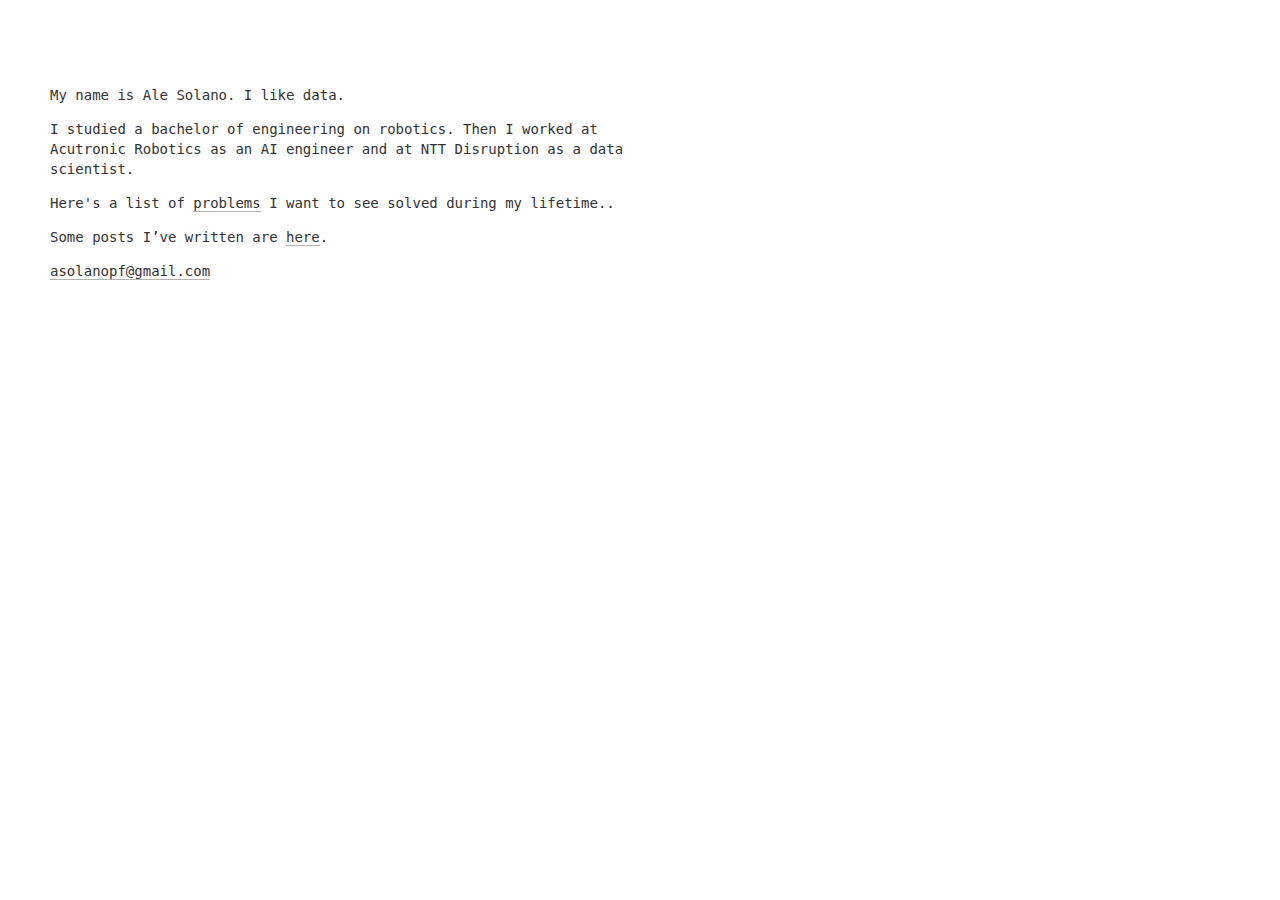
==== index.html @ a9a59138 "add icon" ====
<!DOCTYPE html>
<html lang="en">

<head>

    <head>
        <meta charset="utf-8">
        <meta http-equiv="X-UA-Compatible" content="IE=edge">
        <link rel="icon" href="/assets/favicon/32.png" sizes="32x32">
        <link rel="icon" href="/assets/favicon/192.png" sizes="192x192">
        <meta name="viewport" content="width=device-width, initial-scale=1">
        <!-- Begin Jekyll SEO tag v2.7.1 -->
        <title>Ale Solano | Data, Machine Learning </title>
        <meta name="generator" content="Jekyll v3.9.0" />

        <!-- I don't know what this is -->
        <link rel="canonical" href="https://alesolano.xyz/" />

        <meta name="description"
            content="Data, Machine Learning" />

        <!-- Facebook card, in case the website is linked in Facebook, WhatsApp, or whatever -->
        <!-- See https://ogp.me/ -->
        <meta property="og:title" content="Ale Solano" />
        <meta property="og:locale" content="en_US" />
        <meta property="og:description" content="Data, Machine Learning" />
        <meta property="og:url" content="https://alesolano.xyz/" />
        <meta property="og:site_name" content="Ale Solano" />

        <!-- Twitter card, in case the website is linked in Twitter -->
        <!-- See https://developer.twitter.com/en/docs/twitter-for-websites/cards/overview/summary -->
        <meta name="twitter:card" content="summary" />
        <!-- meta property="twitter:title" content="Ale Solano" /-->
        <meta name="twitter:title" content="Ale Solano" />
        <meta name="twitter:description" content="A description" />
        <meta name="twitter:image" content="An image" />
        <!-- script type="application/ld+json">
                 {"url":"https://dcgross.com/","@type":"WebSite","description":"I work on Pioneer. Previously I was a Partner at Y-Combinator and started its AI program. I’m an investor in companies like GitHub, Figma, Gusto, Notion, Opendoor, Cruise Automation, Coinbase, and others.","headline":"Daniel Gross","name":"Daniel Gross","@context":"https://schema.org"}
            </script-->
        <meta name="twitter:card" content="summary_large_image">

        <!-- End Jekyll SEO tag -->

        <link rel="stylesheet" href="assets/core.css">

    </head>
</head>

<body>
    <div class="header">
        <section></section>
    </div>
    <div id="content">
        <div class="code" style="max-width:600px;">
            <p>
                My name is Ale Solano. I like data.
            </p>
            <p>
                I studied a bachelor of engineering on robotics.
                Then I worked at Acutronic Robotics as an AI engineer and at NTT Disruption as a data scientist.
            </p>
            <p>
                Here's a list of <a href="/problems">problems</a> I want to see solved during my lifetime..
            </p>
            <p>
                Some posts I’ve written are <a href="/posts">here</a>.
            </p>
            <p>
                <a href="asolanopf@gmail.com">asolanopf@gmail.com</a>
            </p>
        </div>
    </div>
</body>

</html>
---- assets/core.css ----
* {
	-webkit-box-sizing: border-box;
	-moz-box-sizing: border-box;
	box-sizing: border-box
}

html {
	margin: 0;
	padding: 0;
	height: 100%
}

body {
	font-size: 14px;
	line-height: 20px;
	font-weight: normal;
	font-style: normal;
	font-family: -apple-system, BlinkMacSystemFont, "Segoe UI", Roboto, Helvetica, Arial, sans-serif, "Apple Color Emoji", "Segoe UI Emoji", "Segoe UI Symbol";
	color: #333333;
	padding: 20px;
	margin: 0;
	-webkit-font-smoothing: antialiased;
	-webkit-text-size-adjust: 100%
}

@media (min-width: 992px) {
	body {
		padding: 35px 50px
	}
}

h1,
h2,
h3,
h4,
h5,
h6 {
	margin-bottom: 1rem;
	line-height: 1.25;
	color: #313131
}

h1 {
	font-size: 2rem
}

h2 {
	margin-top: 1rem;
	font-size: 1.5rem
}

h3 {
	margin-top: 1.5rem;
	font-size: 1.25rem
}

h4,
h5,
h6 {
	margin-top: 1.1rem;
	font-size: 1.1rem
}

img {
	max-width: 100%
}

a {
	color: inherit;
	text-decoration: none;
	border-bottom: 1px solid #b1b1b1
}

a.image {
	display: block;
	text-align: center;
	border: 0;
	border-radius: 5px;
	margin: 30px 0
}

a:hover {
	border-bottom: 1px solid #555
}

mark {
	background: #eee
}

blockquote {
	border-left: 5px solid #ccc;
	margin: 40px 0;
	padding: 5px 30px;
	background: #eee
}

/*
.logo {
	position: relative;
	margin: 0 auto 35px;
	animation-duration: 0.7s;
	animation-fill-mode: both
}

.logo a {
	background: #ddd url("logo_wrapper.png");
	color: #000;
	text-decoration: none;
	font-weight: 700;
	height: 100px;
	width: 100px;
	font-size: 1.5em;
	border-radius: 100%;
	display: inline-block;
	text-align: center;
	line-height: 100px;
	border: 5px solid #fff;
	box-sizing: border-box
}

.logo a:hover,
.logo a:focus {
	background: #f14e32
}

.logo a:hover+.logo-prompt,
.logo a:focus+.logo-prompt {
	display: inline-block !important
}

.logo a .logo-avatar {
	box-shadow: 0 1px 3px rgba(0, 0, 0, 0.15);
	-webkit-border-radius: 50%;
	-moz-border-radius: 50%;
	border-radius: 50%
}

@media (max-width: 480px) {
	.logo a:hover+.logo-prompt,
	.logo a:focus+.logo-prompt {
		display: none !important
	}
}

.logo .logo-prompt {
	position: absolute;
	display: none;
	vertical-align: middle;
	padding: 5px;
	border-radius: 3px;
	background: #666;
	background: rgba(0, 0, 0, 0.5);
	margin-left: 15px;
	color: #fff;
	font-size: 0.8235em;
	text-align: center;
	line-height: 1.2;
	top: 50%;
	margin-top: -10px
}

.logo .logo-prompt:before {
	content: "";
	border-width: 5px 5px 5px 0;
	border-style: solid;
	border-color: transparent #666;
	border-color: transparent rgba(0, 0, 0, 0.5);
	position: absolute;
	top: 50%;
	left: -5px;
	margin-top: -5px
}
*/

iframe {
	margin: 45px 0 !important
}

ul,
ol {
	padding-left: 50px
}

ul li,
ol li {
	word-wrap: break-word
}

ul img,
ol img {
	margin: 40px 0;
	border-radius: 5px
}

sup {
	vertical-align: top;
	position: relative;
	top: -0.5em;
	margin-left: 1px
}

time {
	color: #555
}

code,
pre,
.code,
.footnotes {
	font-family: Consolas, monaco, monospace
}

code {
	color: #f14e32;
	background: #eee;
	padding: 2px 6px;
	font-size: 13px
}

pre {
	display: block;
	margin-top: 0;
	margin-bottom: 1rem;
	font-size: 0.8rem;
	line-height: 1.4;
	white-space: pre;
	overflow-x: auto;
	background-color: #f9f9f9;
	border: 1px solid #ddd;
	padding: 1rem
}

pre code {
	font-size: 100%;
	color: inherit;
	background-color: transparent;
	padding: 0
}

table {
	width: 100%;
	table-layout: fixed;
	margin: 45px 0
}

table thead {
	background: #f2f2f2
}

table th {
	text-align: left;
	padding: 8px 10px;
	border-bottom: 15px solid #fff
}

table td {
	padding: 4px 0
}

iframe {
	width: 100%
}

.divider {
	background: #ddd;
	background: -webkit-gradient(linear, left top, right top, from(rgba(255, 255, 255, 0)), color-stop(#ccc), to(rgba(255, 255, 255, 0)));
	background: -webkit-linear-gradient(left, rgba(255, 255, 255, 0), #ccc, rgba(255, 255, 255, 0));
	background: linear-gradient(to right, rgba(255, 255, 255, 0), #ccc, rgba(255, 255, 255, 0));
	height: 1px;
	margin: 2em 0
}

article {
	max-width: 500px;
	margin: 0 auto
}

article h1.title {
	line-height: 1.4em;
	text-align: center;
	font-size: 1.4em
}

article .center {
	text-align: center;
	margin: 0 auto
}

article hr {
	border: 0;
	border-bottom: 1px solid #000;
	margin: 30px 0
}

article p {
	font-size: 14px;
	line-height: 1.65em;
	word-wrap: break-word
}

article .footnote {
	border: 0;
	background-color: #0087BE;
	color: #fff;
	padding-left: 2px;
	padding-right: 2px
}

article .footnotes {
	margin: 50px auto;
	display: block;
	font-size: 0.8em;
	color: #666
}

article .footnotes p {
	line-height: 1rem;
	font-weight: normal
}

article .footnotes ol {
	margin: 0;
	padding-left: 15px
}

article .footnotes ol li {
	font-weight: bold
}

article .footnotes .reversefootnote {
	border: 0;
	color: #0087BE
}

article a:hover {
	color: #369;
	border-color: #369
}

.back {
	text-align: center
}

.back a {
	text-decoration: none;
	margin: 40px auto 0;
	display: inline-block;
	padding: 10px;
	border: 0
}

.back a:before {
	content: "<<";
	margin-right: 5px;
	color: #000
}

.block {
	display: block
}

.page-navigation,
.footer {
	text-align: center;
	max-width: 500px;
	margin: 0 auto;
	font-size: 0.8rem
}

.page-navigation {
	margin: 50px auto 0 auto
}

.page-navigation a {
	display: inline-block;
	text-decoration: none;
	border-bottom: none
}

.page-navigation span {
	display: inline-block
}

.footer {
	margin-top: 50px;
	color: #777
}

.footer a {
	border: none
}

section {
	margin: 0 auto 50px auto
}

section ul {
	list-style: none;
	margin: 0;
	padding: 0
}

section ul li {
	margin: 10px 0
}

section ul li .title {
	max-width: 100%;
	word-wrap: normal !important
}

section ul li a {
	text-decoration: none;
	border: 0;
	color: #000;
	box-sizing: border-box
}

section ul li .post-date {
	float: right;
	margin: 0 0 0 20px
}

section ul li span {
	display: inline-block;
	color: #757575;
	letter-spacing: 1px;
	text-transform: uppercase
}

@media (min-width: 992px) {
	section ul li a {
		border-bottom: 2px solid transparent
	}
	section ul li a:hover {
		border-color: #000
	}
}

.about {
	max-width: 500px
}

.header h1 {
	margin-bottom: 2px
}

.svg-icon {
	width: 24px;
	height: 24px;
	display: inline-block;
	vertical-align: middle;
	padding-top: 3px
}

.social-media-list {
	display: table
}

.social-media-list li:first-of-type {
	margin-left: 0
}

.social-media-list li {
	float: left;
	margin: 0 5px;
	list-style: none
}

.social-media-list li a {
	display: block;
	padding: 7.5px
}

.post-list-section-header {
	font-weight: bold;
	font-size: 14px
}

.sub-section {
	font-family: Consolas, monaco, monospace
}

.sub-section ul {
	padding-left: 10px;
	opacity: 0.8;
	list-style: none
}

.sub-section a {
	border-bottom: none
}

.sub-section a:hover {
	border-bottom: 1px #555 solid
}

.highlight {
	margin: 40px 0
}

.highlight .c {
	color: #998;
	font-style: italic
}

.highlight .err {
	color: #a61717;
	background-color: #e3d2d2
}

.highlight .k {
	font-weight: bold
}

.highlight .o {
	font-weight: bold
}

.highlight .cm {
	color: #998;
	font-style: italic
}

.highlight .cp {
	color: #999;
	font-weight: bold
}

.highlight .c1 {
	color: #998;
	font-style: italic
}

.highlight .cs {
	color: #999;
	font-weight: bold;
	font-style: italic
}

.highlight .gd {
	color: #000;
	background-color: #fdd
}

.highlight .gd .x {
	color: #000;
	background-color: #faa
}

.highlight .ge {
	font-style: italic
}

.highlight .gr {
	color: #a00
}

.highlight .gh {
	color: #999
}

.highlight .gi {
	color: #000;
	background-color: #dfd
}

.highlight .gi .x {
	color: #000;
	background-color: #afa
}

.highlight .go {
	color: #888
}

.highlight .gp {
	color: #555
}

.highlight .gs {
	font-weight: bold
}

.highlight .gu {
	color: #aaa
}

.highlight .gt {
	color: #a00
}

.highlight .kc {
	font-weight: bold
}

.highlight .kd {
	font-weight: bold
}

.highlight .kp {
	font-weight: bold
}

.highlight .kr {
	font-weight: bold
}

.highlight .kt {
	color: #458;
	font-weight: bold
}

.highlight .m {
	color: #099
}

.highlight .s {
	color: #d14
}

.highlight .na {
	color: #008080
}

.highlight .nb {
	color: #0086b3
}

.highlight .nc {
	color: #458;
	font-weight: bold
}

.highlight .no {
	color: #008080
}

.highlight .ni {
	color: #800080
}

.highlight .ne {
	color: #900;
	font-weight: bold
}

.highlight .nf {
	color: #900;
	font-weight: bold
}

.highlight .nn {
	color: #555
}

.highlight .nt {
	color: #000080
}

.highlight .nv {
	color: #008080
}

.highlight .ow {
	font-weight: bold
}

.highlight .w {
	color: #bbb
}

.highlight .mf {
	color: #099
}

.highlight .mh {
	color: #099
}

.highlight .mi {
	color: #099
}

.highlight .mo {
	color: #099
}

.highlight .sb {
	color: #d14
}

.highlight .sc {
	color: #d14
}

.highlight .sd {
	color: #d14
}

.highlight .s2 {
	color: #d14
}

.highlight .se {
	color: #d14
}

.highlight .sh {
	color: #d14
}

.highlight .si {
	color: #d14
}

.highlight .sx {
	color: #d14
}

.highlight .sr {
	color: #009926
}

.highlight .s1 {
	color: #d14
}

.highlight .ss {
	color: #990073
}

.highlight .bp {
	color: #999
}

.highlight .vc {
	color: #008080
}

.highlight .vg {
	color: #008080
}

.highlight .vi {
	color: #008080
}

.highlight .il {
	color: #099
}
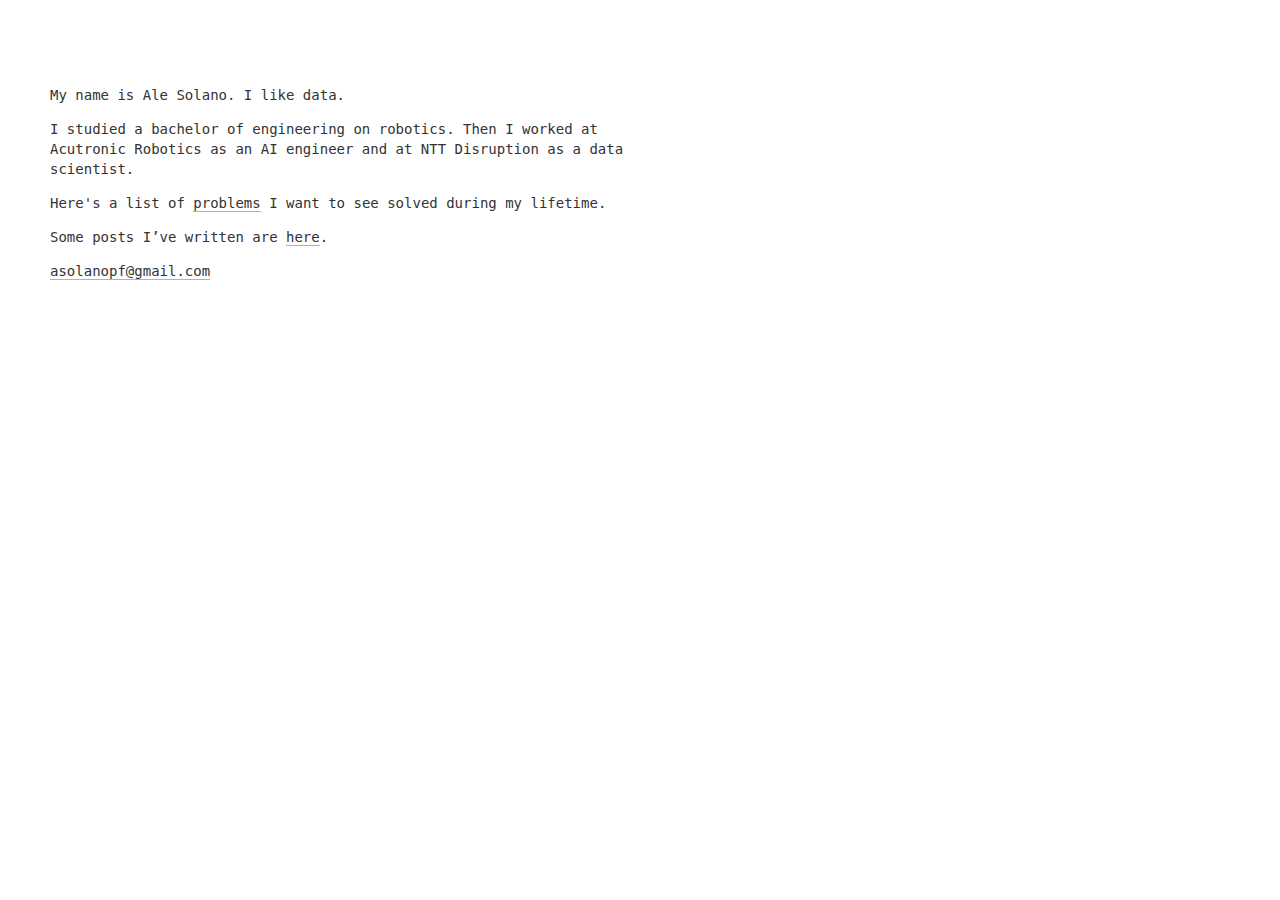
==== commit 503b6c68: "remove duplicated dot" ====
--- a/index.html
+++ b/index.html
@@ -60,7 +60,7 @@
                 Then I worked at Acutronic Robotics as an AI engineer and at NTT Disruption as a data scientist.
             </p>
             <p>
-                Here's a list of <a href="/problems">problems</a> I want to see solved during my lifetime..
+                Here's a list of <a href="/problems">problems</a> I want to see solved during my lifetime.
             </p>
             <p>
                 Some posts I’ve written are <a href="/posts">here</a>.
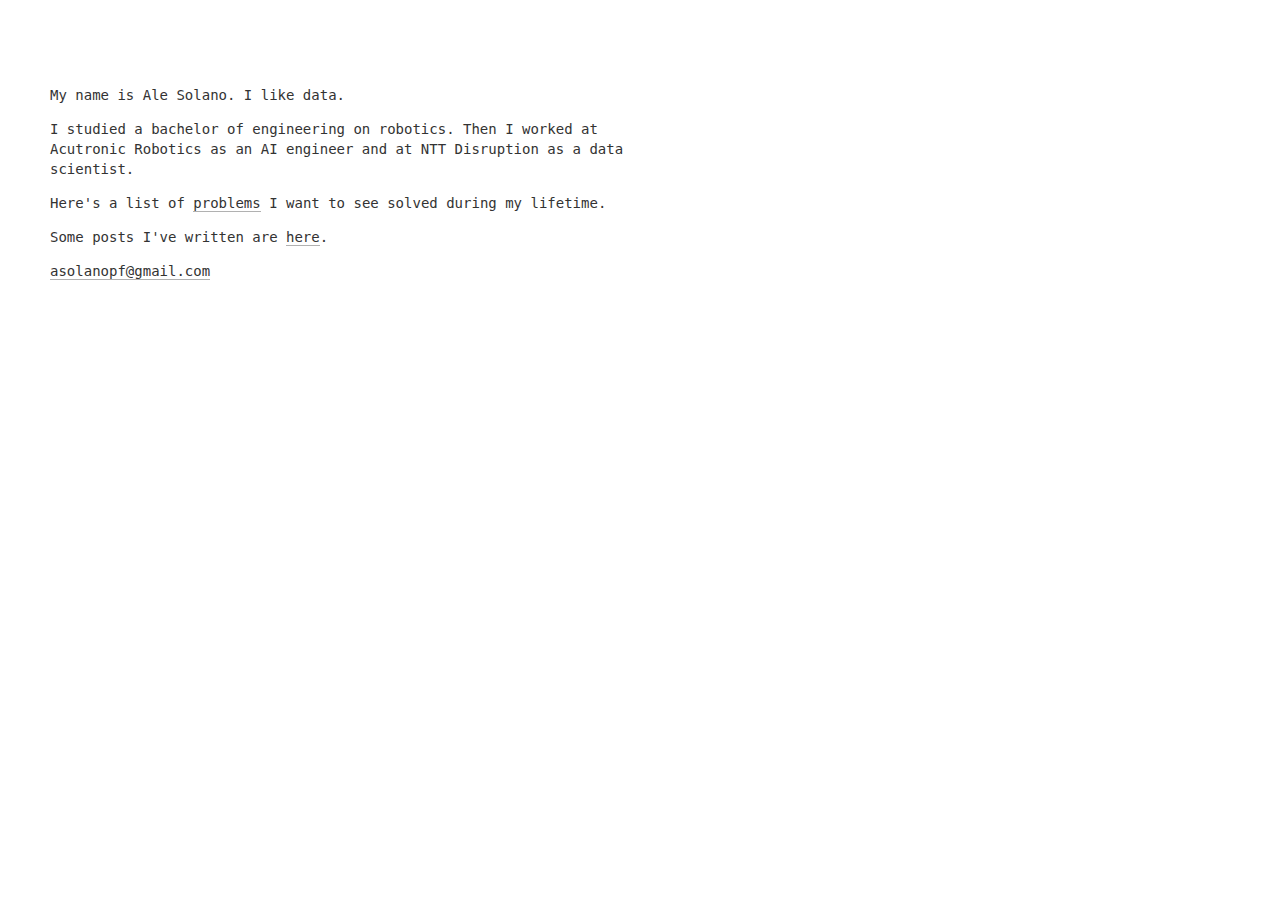
==== commit 4bf9e14c: "change apostrophe" ====
--- a/index.html
+++ b/index.html
@@ -63,7 +63,7 @@
                 Here's a list of <a href="/problems">problems</a> I want to see solved during my lifetime.
             </p>
             <p>
-                Some posts I’ve written are <a href="/posts">here</a>.
+                Some posts I've written are <a href="/posts">here</a>.
             </p>
             <p>
                 <a href="asolanopf@gmail.com">asolanopf@gmail.com</a>
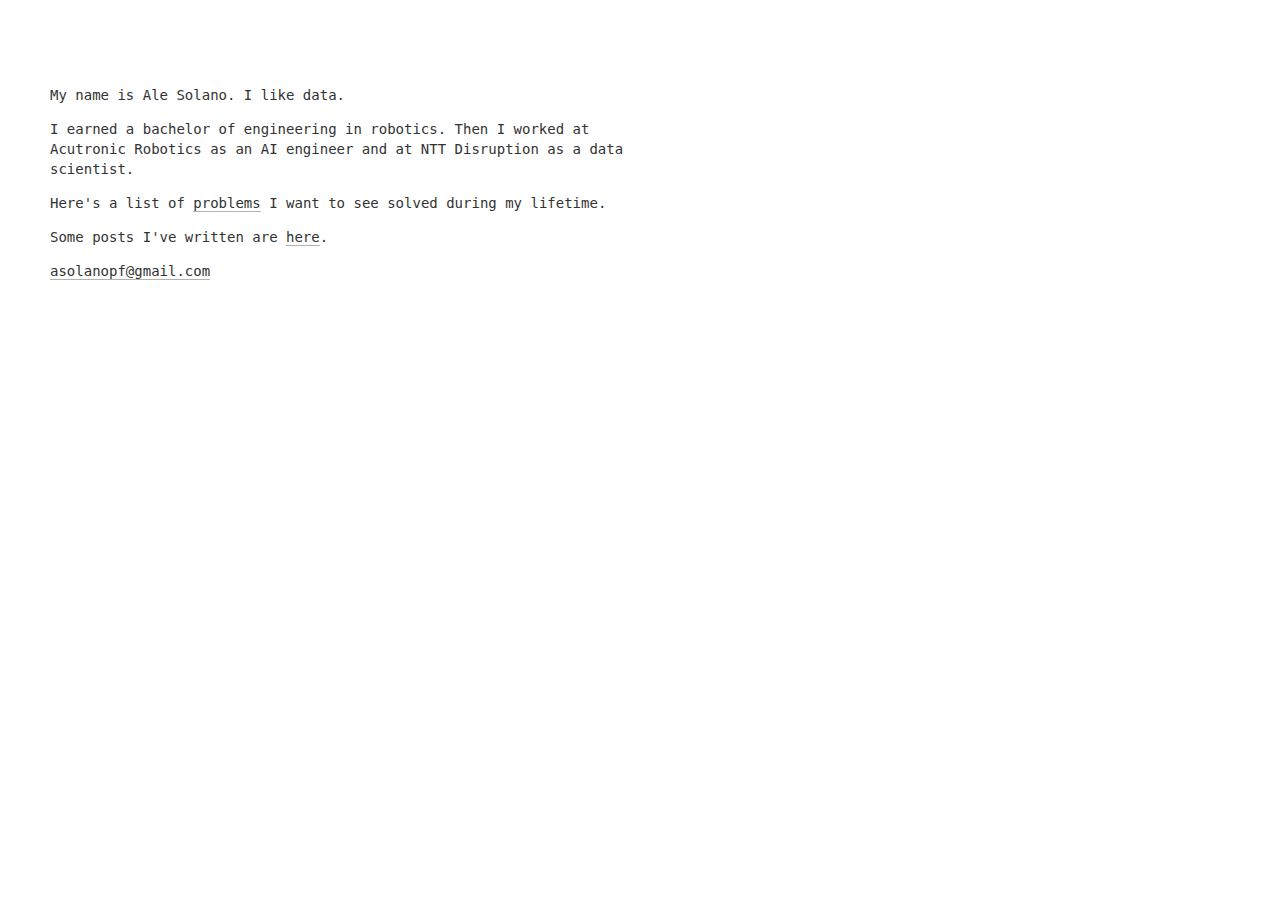
==== commit c28dc905: "improve how i explain my education" ====
--- a/index.html
+++ b/index.html
@@ -56,7 +56,7 @@
                 My name is Ale Solano. I like data.
             </p>
             <p>
-                I studied a bachelor of engineering on robotics.
+                I earned a bachelor of engineering in robotics.
                 Then I worked at Acutronic Robotics as an AI engineer and at NTT Disruption as a data scientist.
             </p>
             <p>
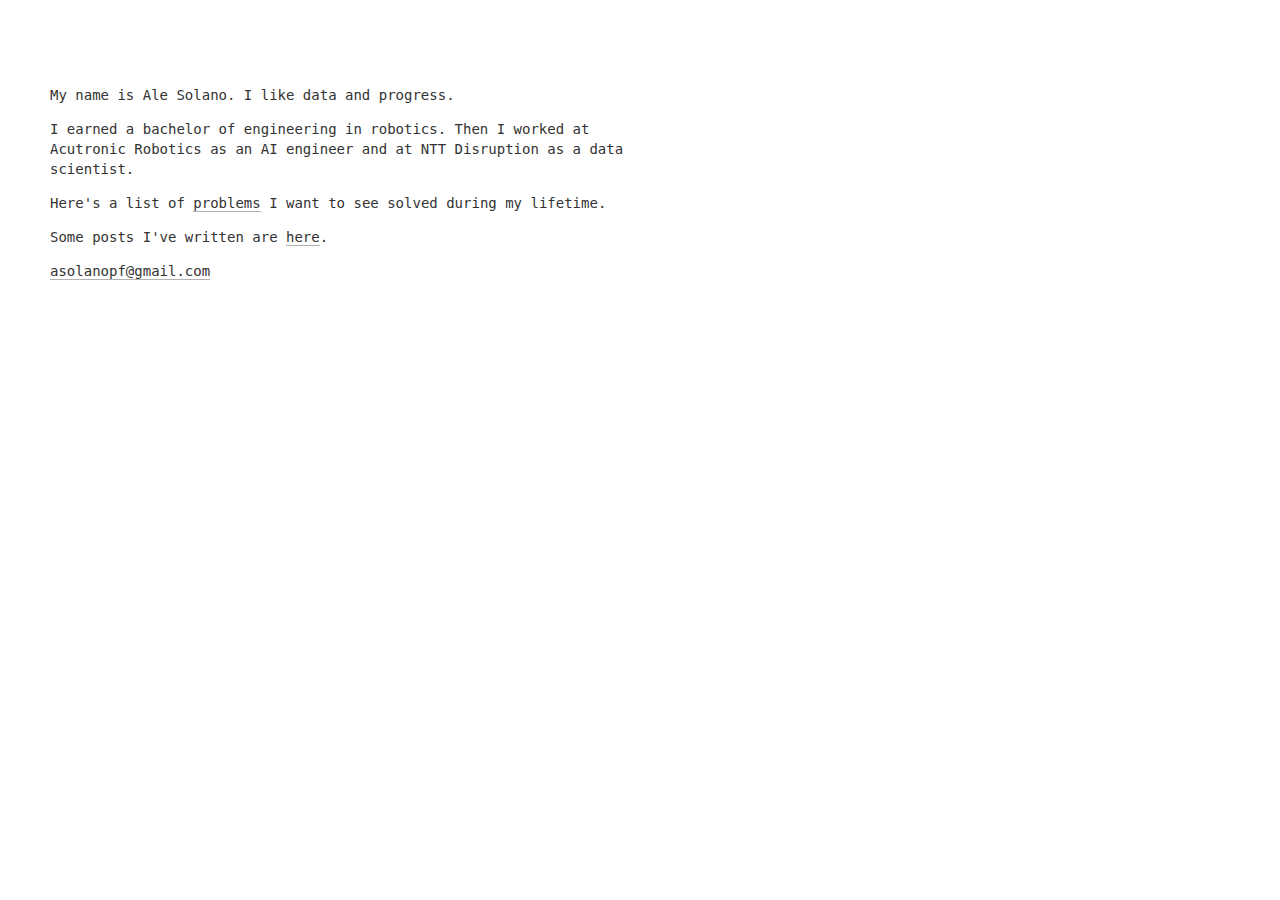
==== commit 8cc1edae: "i also like progress. in fact data is just for tracking progress" ====
--- a/index.html
+++ b/index.html
@@ -53,17 +53,17 @@
     <div id="content">
         <div class="code" style="max-width:600px;">
             <p>
-                My name is Ale Solano. I like data.
+                My name is Ale Solano. I like data and progress.
             </p>
             <p>
                 I earned a bachelor of engineering in robotics.
                 Then I worked at Acutronic Robotics as an AI engineer and at NTT Disruption as a data scientist.
             </p>
             <p>
-                Here's a list of <a href="/problems">problems</a> I want to see solved during my lifetime.
+                Here's a list of <a href="/problems.html">problems</a> I want to see solved during my lifetime.
             </p>
             <p>
-                Some posts I've written are <a href="/posts">here</a>.
+                Some posts I've written are <a href="/posts.html">here</a>.
             </p>
             <p>
                 <a href="asolanopf@gmail.com">asolanopf@gmail.com</a>
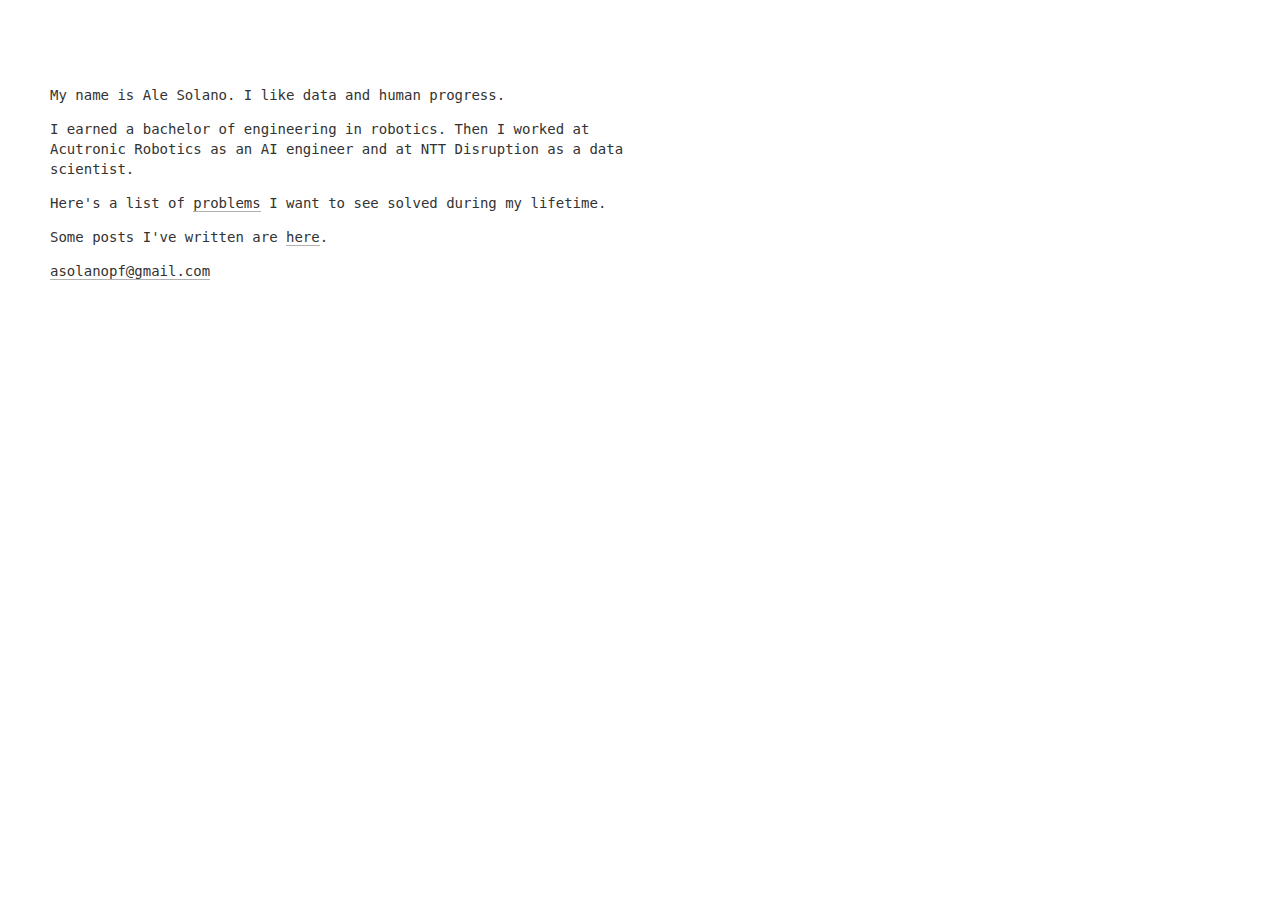
==== commit 9d93fea0: "human progress" ====
--- a/index.html
+++ b/index.html
@@ -53,7 +53,7 @@
     <div id="content">
         <div class="code" style="max-width:600px;">
             <p>
-                My name is Ale Solano. I like data and progress.
+                My name is Ale Solano. I like data and human progress.
             </p>
             <p>
                 I earned a bachelor of engineering in robotics.
@@ -72,4 +72,4 @@
     </div>
 </body>
 
-</html>+</html>
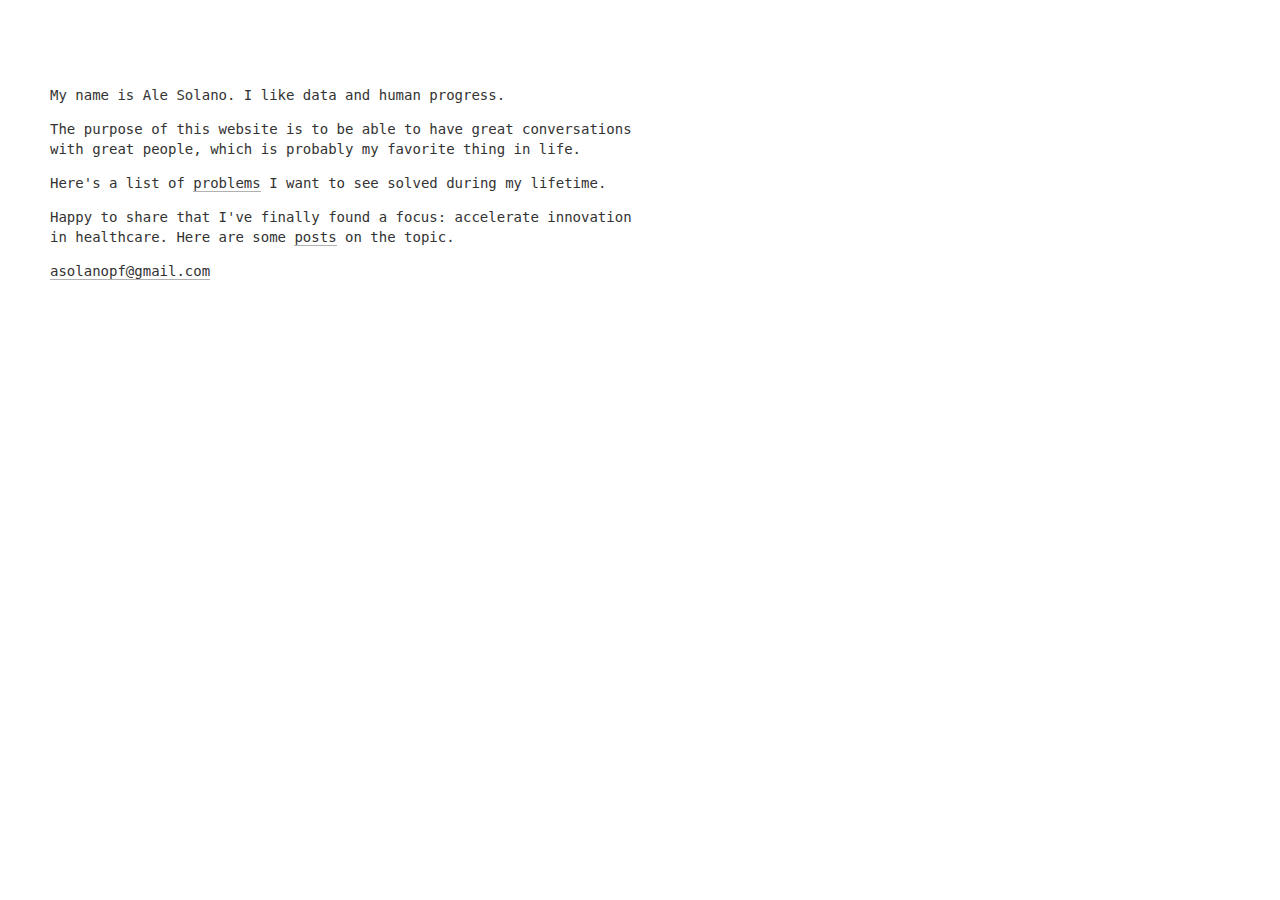
==== commit a34613b3: "more readable index page" ====
--- a/index.html
+++ b/index.html
@@ -10,20 +10,20 @@
         <link rel="icon" href="/assets/favicon/192.png" sizes="192x192">
         <meta name="viewport" content="width=device-width, initial-scale=1">
         <!-- Begin Jekyll SEO tag v2.7.1 -->
-        <title>Ale Solano | Data, Machine Learning </title>
+        <title>Ale Solano | Thoughts on Digital Health </title>
         <meta name="generator" content="Jekyll v3.9.0" />
 
         <!-- I don't know what this is -->
         <link rel="canonical" href="https://alesolano.xyz/" />
 
         <meta name="description"
-            content="Data, Machine Learning" />
+            content="Thoughts on Digital Health" />
 
         <!-- Facebook card, in case the website is linked in Facebook, WhatsApp, or whatever -->
         <!-- See https://ogp.me/ -->
         <meta property="og:title" content="Ale Solano" />
         <meta property="og:locale" content="en_US" />
-        <meta property="og:description" content="Data, Machine Learning" />
+        <meta property="og:description" content="Thoughts on Digital Health" />
         <meta property="og:url" content="https://alesolano.xyz/" />
         <meta property="og:site_name" content="Ale Solano" />
 
@@ -56,17 +56,17 @@
                 My name is Ale Solano. I like data and human progress.
             </p>
             <p>
-                I earned a bachelor of engineering in robotics.
-                Then I worked at Acutronic Robotics as an AI engineer and at NTT Disruption as a data scientist.
+                The purpose of this website is to be able to have great conversations with great people, which is probably my favorite thing in life.
             </p>
             <p>
                 Here's a list of <a href="/problems.html">problems</a> I want to see solved during my lifetime.
             </p>
             <p>
-                Some posts I've written are <a href="/posts.html">here</a>.
+                Happy to share that I've finally found a focus: accelerate innovation in healthcare.
+                Here are some <a href="/healthcare.html">posts</a> on the topic.
             </p>
             <p>
-                <a href="asolanopf@gmail.com">asolanopf@gmail.com</a>
+                <a href="mailto: asolanopf@gmail.com">asolanopf@gmail.com</a>
             </p>
         </div>
     </div>
